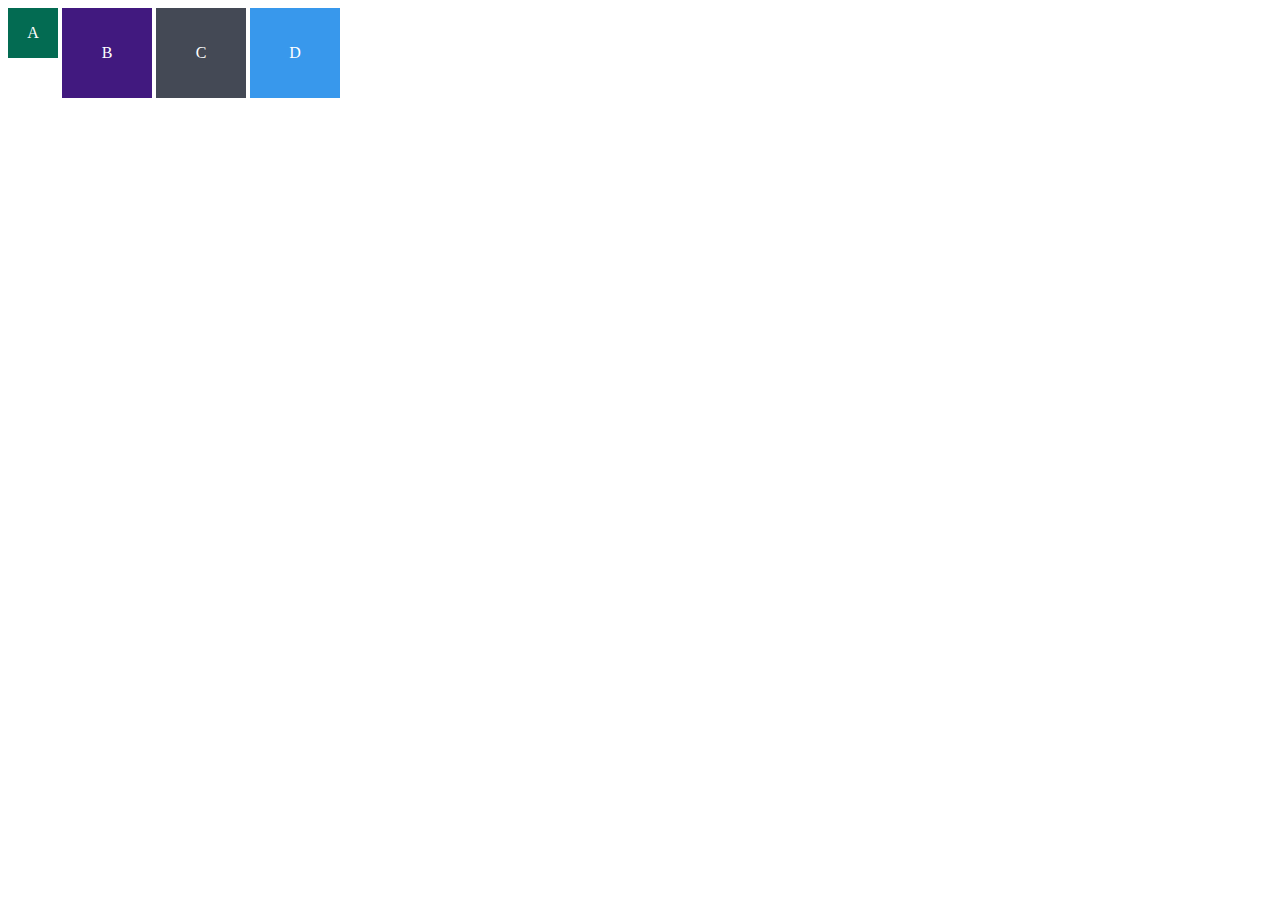
==== fundamentos/bloco-3-introducao-a-html-e-css/dia-3-html-css-seletores-e-posicionamento/index.html @ 790362af "Inclusao padding" ====
<!DOCTYPE html>
<html lang="en">
<head>
  <meta charset="UTF-8">
  <meta name="viewport" content="width=device-width, initial-scale=1.0">
  <title>Exercício de Fixação: box model</title>
  <link rel="stylesheet" href="style.css">
</head>
<body>
  <div class="caixa width-and-height" style="background: #036b52">A</div>
  <div class="caixa width-and-height padding" style="background: #41197f;">B</div>
  <div class="caixa width-and-height padding margin" style="background: #444955">C</div>
  <div class="caixa width-and-height padding margin border" style="background: #3898EC">D</div>
</body>
</html>
---- fundamentos/bloco-3-introducao-a-html-e-css/dia-3-html-css-seletores-e-posicionamento/style.css ----
.caixa {
    color: white;
    display: inline-block;
    line-height: 50px;
    text-align: center;
    vertical-align: top;
  }
  
  .width-and-height {
    height: 50px;
    width: 50px;
  }
  
  /* insira na classe abaixo um padding de 20px para aplicá-lo aos itens B, C e D */
  .padding {
  padding: 20px;
  }
  
  /* insira na classe abaixo uma margem de 30px para aplicá-la aos itens C e D */
  .margin {
  
  }
  
  /* insira na classe abaixo uma borda com valor '5px solid black' para aplicá-la ao item D */
  .border {
    
  }
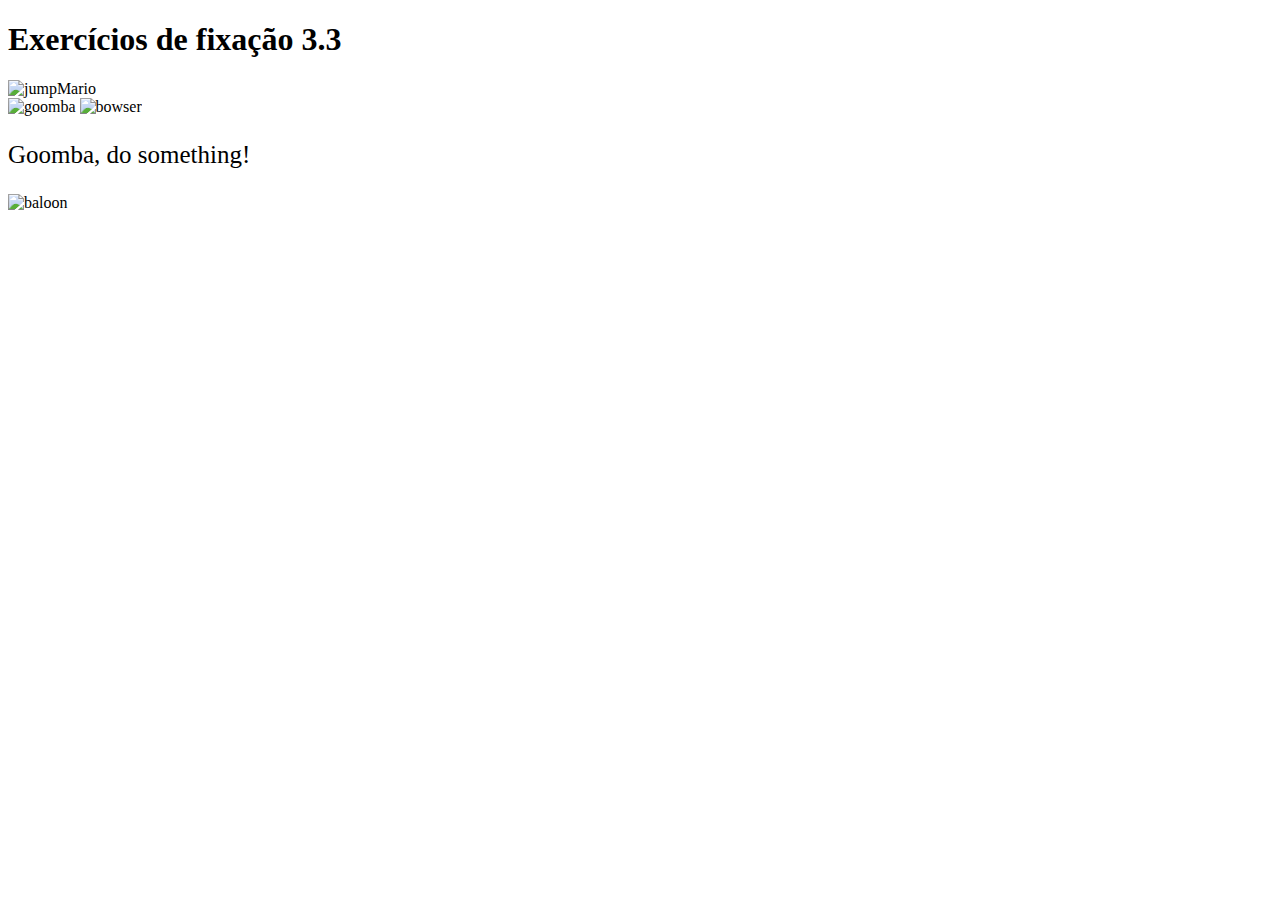
==== commit 5fe7a082: "Exercicio Nintendo - parte 1" ====
--- a/fundamentos/bloco-3-introducao-a-html-e-css/dia-3-html-css-seletores-e-posicionamento/index.html
+++ b/fundamentos/bloco-3-introducao-a-html-e-css/dia-3-html-css-seletores-e-posicionamento/index.html
@@ -1,15 +1,18 @@
 <!DOCTYPE html>
-<html lang="en">
-<head>
-  <meta charset="UTF-8">
-  <meta name="viewport" content="width=device-width, initial-scale=1.0">
-  <title>Exercício de Fixação: box model</title>
-  <link rel="stylesheet" href="style.css">
-</head>
-<body>
-  <div class="caixa width-and-height" style="background: #036b52">A</div>
-  <div class="caixa width-and-height padding" style="background: #41197f;">B</div>
-  <div class="caixa width-and-height padding margin" style="background: #444955">C</div>
-  <div class="caixa width-and-height padding margin border" style="background: #3898EC">D</div>
-</body>
+<html lang="pt-br">
+  <head>
+    <meta charset="UTF-8">
+    <title>Posicionamento de elementos</title>
+    <link rel="stylesheet" href="./style.css" />
+  </head>
+  <body>
+    <h1 id="titulo">Exercícios de fixação 3.3</h1>
+    <img src="https://bit.ly/39HLUyi" alt="jumpMario" class="super-mario" />
+    <img src="https://bit.ly/3arGfMc" alt="goomba" class="goomba" />
+    <img src="https://bit.ly/3AVnjks" alt="bowser" class="bowser" />
+    <p class="speach">
+      Goomba, do something!
+    </p>
+    <img src="https://bit.ly/3tmxgED" alt="baloon" class="baloon" />
+  </body>
 </html>--- a/fundamentos/bloco-3-introducao-a-html-e-css/dia-3-html-css-seletores-e-posicionamento/style.css
+++ b/fundamentos/bloco-3-introducao-a-html-e-css/dia-3-html-css-seletores-e-posicionamento/style.css
@@ -1,27 +1,24 @@
-.caixa {
-    color: white;
-    display: inline-block;
-    line-height: 50px;
-    text-align: center;
-    vertical-align: top;
-  }
-  
-  .width-and-height {
-    height: 50px;
-    width: 50px;
-  }
-  
-  /* insira na classe abaixo um padding de 20px para aplicá-lo aos itens B, C e D */
-  .padding {
-  padding: 20px;
-  }
-  
-  /* insira na classe abaixo uma margem de 30px para aplicá-la aos itens C e D */
-  .margin {
-  
-  }
-  
-  /* insira na classe abaixo uma borda com valor '5px solid black' para aplicá-la ao item D */
-  .border {
-    
-  }+.super-mario {
+  width: 100px;
+  position: hidden;
+  display:block
+
+}
+
+.goomba {
+  width: 100px;
+  position: hidden;
+}
+
+.baloon {
+
+}
+
+.speach {
+  font-size: 25px;
+}
+
+.bowser {
+  width: 200px;
+  position: hidden;
+}
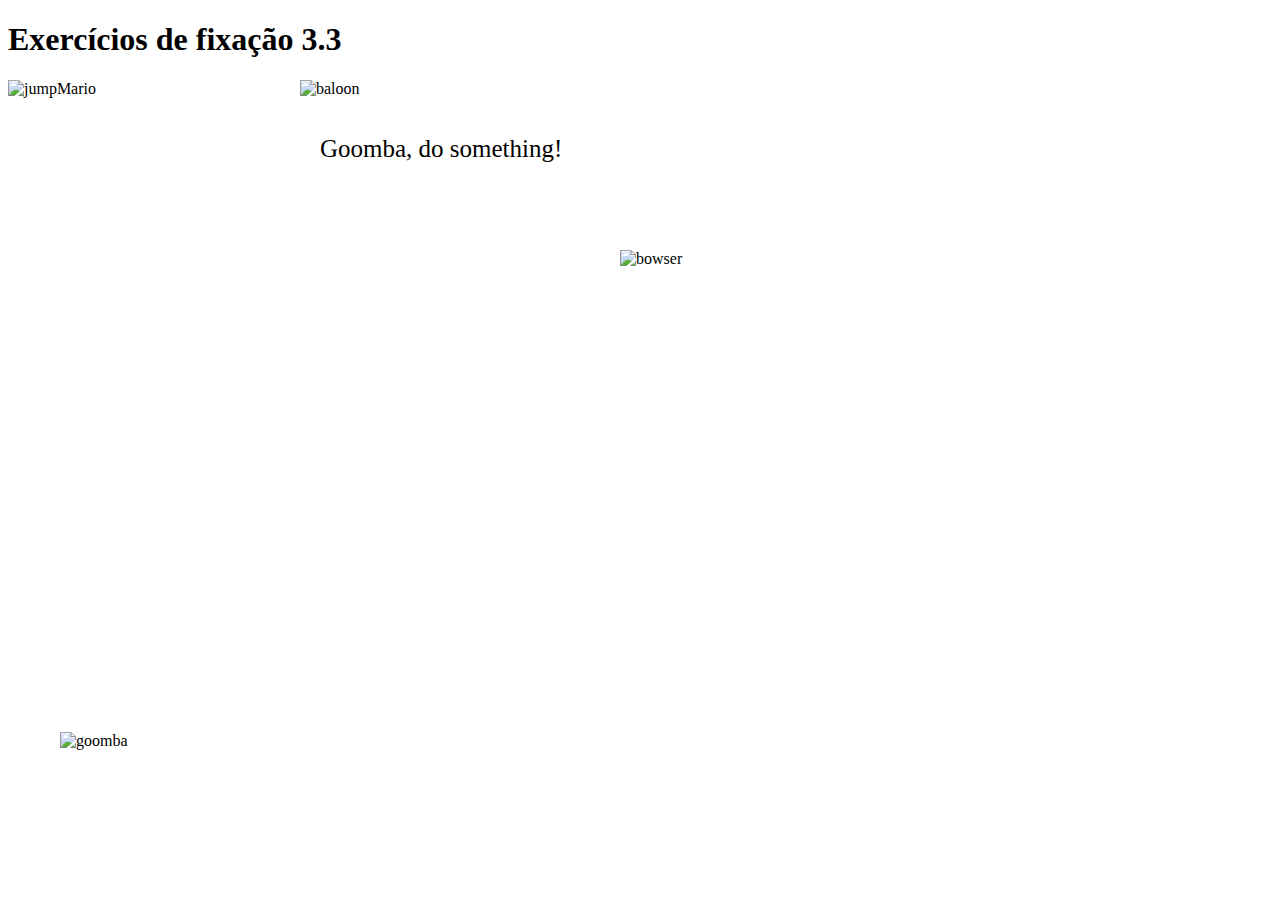
==== commit 42e042ed: "Exercicio Nintendo - parte 3" ====
--- a/fundamentos/bloco-3-introducao-a-html-e-css/dia-3-html-css-seletores-e-posicionamento/index.html
+++ b/fundamentos/bloco-3-introducao-a-html-e-css/dia-3-html-css-seletores-e-posicionamento/index.html
@@ -6,13 +6,13 @@
     <link rel="stylesheet" href="./style.css" />
   </head>
   <body>
-    <h1 id="titulo">Exercícios de fixação 3.3</h1>
+    <h1>Exercícios de fixação 3.3</h1>
     <img src="https://bit.ly/39HLUyi" alt="jumpMario" class="super-mario" />
     <img src="https://bit.ly/3arGfMc" alt="goomba" class="goomba" />
     <img src="https://bit.ly/3AVnjks" alt="bowser" class="bowser" />
+    <img src="https://bit.ly/3tmxgED" alt="baloon" class="baloon" />
     <p class="speach">
       Goomba, do something!
     </p>
-    <img src="https://bit.ly/3tmxgED" alt="baloon" class="baloon" />
   </body>
 </html>--- a/fundamentos/bloco-3-introducao-a-html-e-css/dia-3-html-css-seletores-e-posicionamento/style.css
+++ b/fundamentos/bloco-3-introducao-a-html-e-css/dia-3-html-css-seletores-e-posicionamento/style.css
@@ -1,24 +1,30 @@
 .super-mario {
-  width: 100px;
-  position: hidden;
-  display:block
-
+  width: 200px;
+  position: absolute;
 }
 
 .goomba {
   width: 100px;
-  position: hidden;
+  position: absolute;
+  bottom: 150px;
+  left: 60px;
 }
 
 .baloon {
-
+  position: absolute;
+  left: 300px;
 }
 
 .speach {
   font-size: 25px;
+  position: absolute;
+  left: 320px;
+  top: 110px;
 }
 
 .bowser {
-  width: 200px;
-  position: hidden;
+  width: 300px;
+  position: absolute;
+  left: 620px;
+  top: 250px;
 }
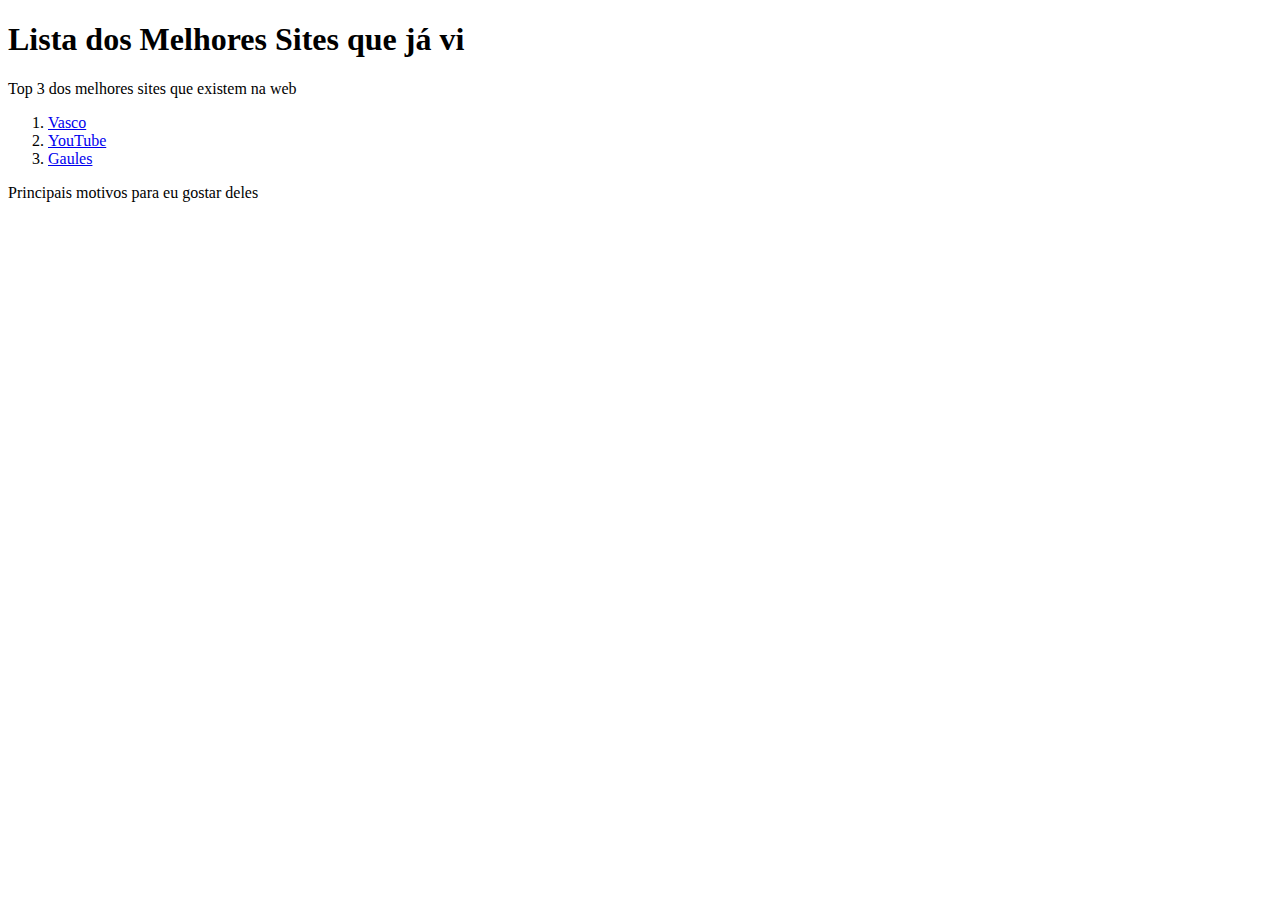
==== commit 4baf1026: "Seletores e Posicionamento - parte 1" ====
--- a/fundamentos/bloco-3-introducao-a-html-e-css/dia-3-html-css-seletores-e-posicionamento/index.html
+++ b/fundamentos/bloco-3-introducao-a-html-e-css/dia-3-html-css-seletores-e-posicionamento/index.html
@@ -2,17 +2,19 @@
 <html lang="pt-br">
   <head>
     <meta charset="UTF-8">
-    <title>Posicionamento de elementos</title>
-    <link rel="stylesheet" href="./style.css" />
+    <title>Agrupando Seletores</title>
+    <link rel="stylesheet" href="style.css">
   </head>
   <body>
-    <h1>Exercícios de fixação 3.3</h1>
-    <img src="https://bit.ly/39HLUyi" alt="jumpMario" class="super-mario" />
-    <img src="https://bit.ly/3arGfMc" alt="goomba" class="goomba" />
-    <img src="https://bit.ly/3AVnjks" alt="bowser" class="bowser" />
-    <img src="https://bit.ly/3tmxgED" alt="baloon" class="baloon" />
-    <p class="speach">
-      Goomba, do something!
-    </p>
+    <h1>Lista dos Melhores Sites que já vi</h1>
+    <p>Top 3 dos melhores sites que existem na web</p>
+    <ol>
+      <li>
+        <a href="https://ge.globo.com/futebol/times/vasco/" target="_blank"> Vasco</a>
+      </li>
+      <li><a href="https://youtube.com" target="_blank"> YouTube</a></li>
+      <li><a href="https://twitch.tv/gaules" target="_blank"> Gaules</a></li>
+        </ol>
+      <p>Principais motivos para eu gostar deles</p>
   </body>
 </html>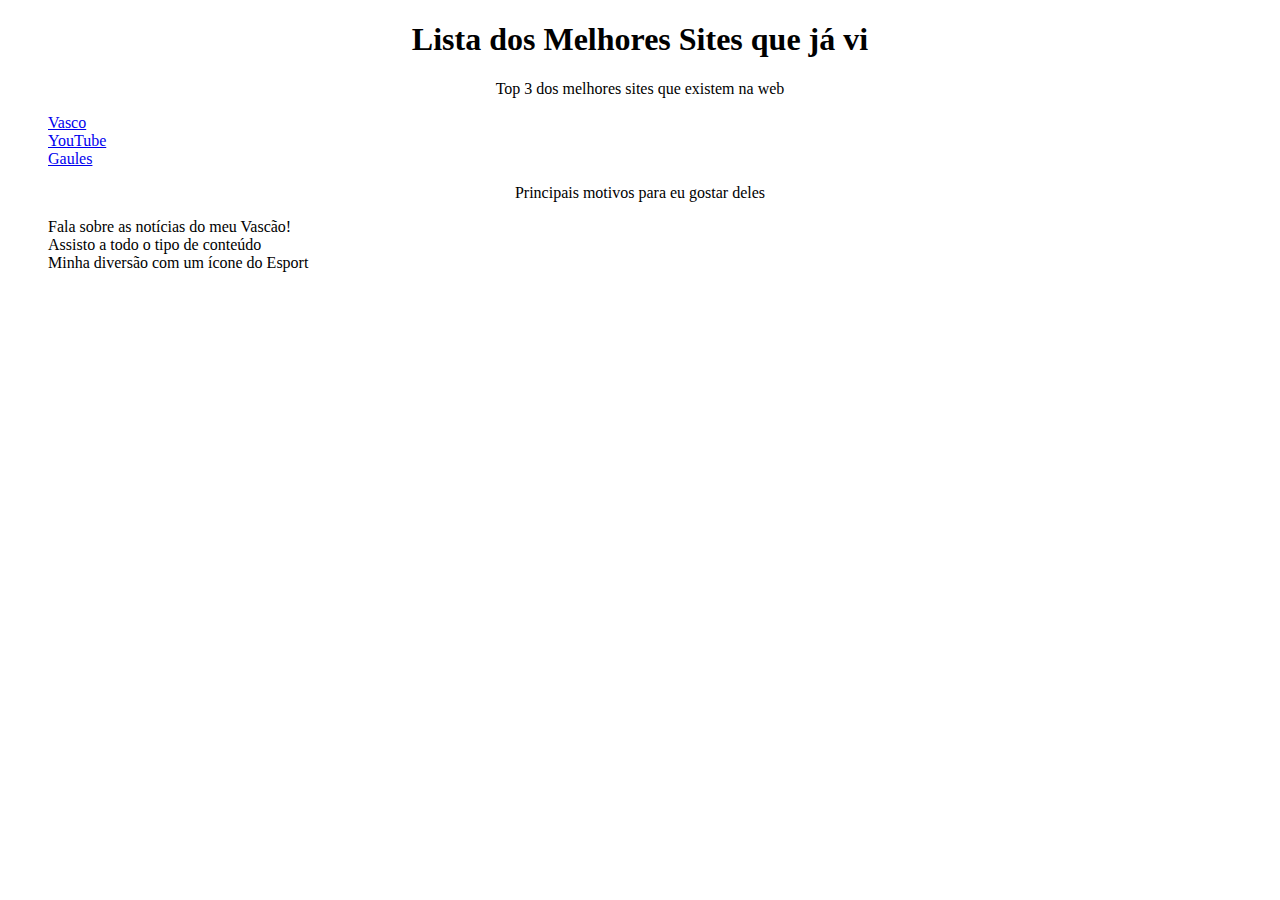
==== commit 55993917: "Seletores e Posicionamento - FIXAR 1" ====
--- a/fundamentos/bloco-3-introducao-a-html-e-css/dia-3-html-css-seletores-e-posicionamento/index.html
+++ b/fundamentos/bloco-3-introducao-a-html-e-css/dia-3-html-css-seletores-e-posicionamento/index.html
@@ -16,5 +16,9 @@
       <li><a href="https://twitch.tv/gaules" target="_blank"> Gaules</a></li>
         </ol>
       <p>Principais motivos para eu gostar deles</p>
+      <ul> <li>Fala sobre as notícias do meu Vascão!</li>
+        <li>Assisto a todo o tipo de conteúdo</li>
+        <li>Minha diversão com um ícone do Esport</li>
+      </ul>
   </body>
 </html>--- a/fundamentos/bloco-3-introducao-a-html-e-css/dia-3-html-css-seletores-e-posicionamento/style.css
+++ b/fundamentos/bloco-3-introducao-a-html-e-css/dia-3-html-css-seletores-e-posicionamento/style.css
@@ -0,0 +1,13 @@
+h1,p{
+  text-align: center;
+}
+
+li:hover{
+  background-color: gold;
+}
+li:active{
+  color: red;
+}
+ol,li{
+  list-style: none;
+}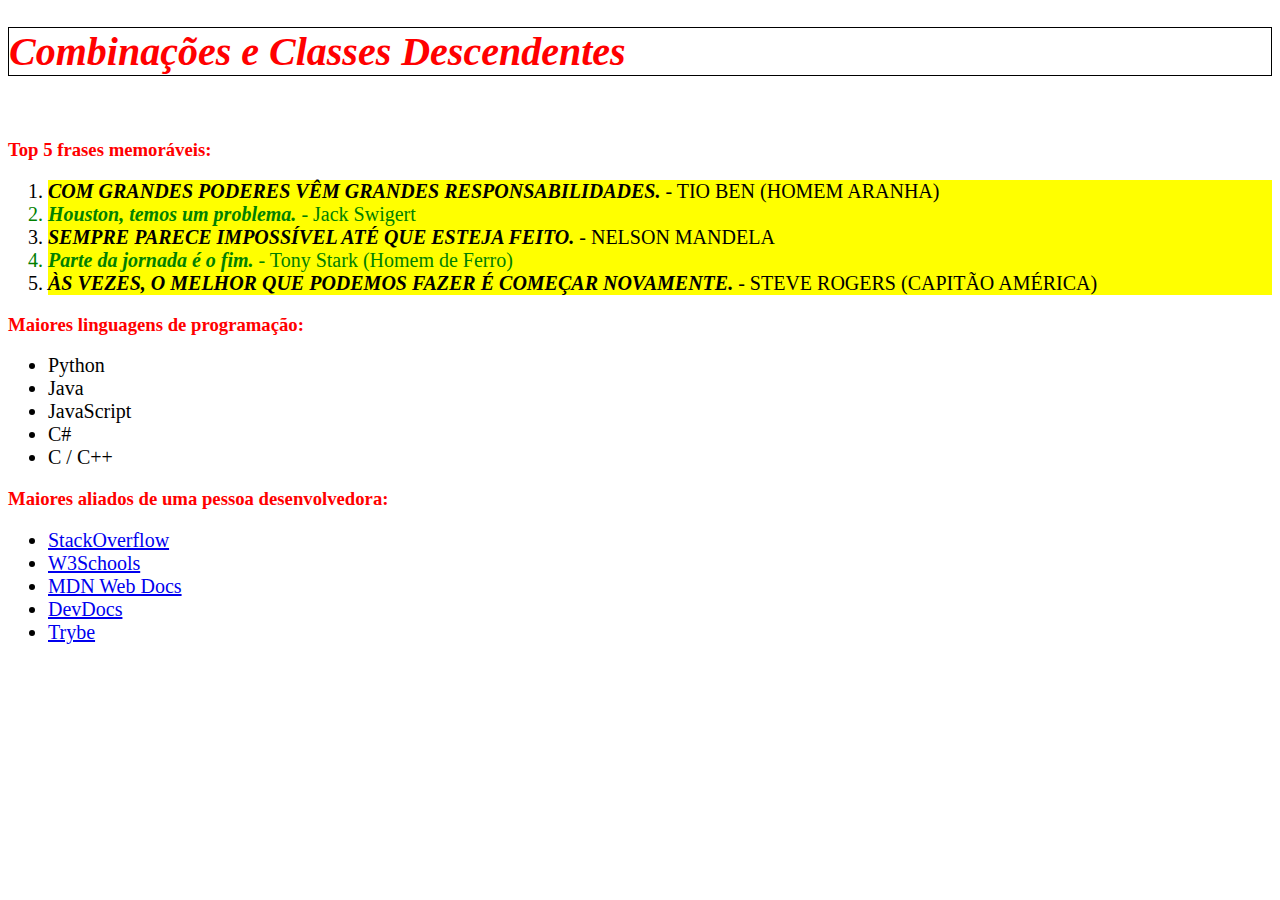
==== commit 552baac9: "EXERCICIOS 3.1" ====
--- a/fundamentos/bloco-3-introducao-a-html-e-css/dia-3-html-css-seletores-e-posicionamento/index.html
+++ b/fundamentos/bloco-3-introducao-a-html-e-css/dia-3-html-css-seletores-e-posicionamento/index.html
@@ -2,23 +2,45 @@
 <html lang="pt-br">
   <head>
     <meta charset="UTF-8">
-    <title>Agrupando Seletores</title>
     <link rel="stylesheet" href="style.css">
+    <title>#GoTrybe</title>
   </head>
   <body>
-    <h1>Lista dos Melhores Sites que já vi</h1>
-    <p>Top 3 dos melhores sites que existem na web</p>
+    <h1><em>Combinações e Classes Descendentes</em></h1>
+    <br />
+    <h3>Top 5 frases memoráveis:</h3>
     <ol>
+      <li><em>Com grandes poderes vêm grandes responsabilidades.</em> - Tio Ben (Homem Aranha)</li>
+      <li><em>Houston, temos um problema.</em> - Jack Swigert</li>
+      <li><em>Sempre parece impossível até que esteja feito.</em> - Nelson Mandela</li>
+      <li><em>Parte da jornada é o fim.</em> - Tony Stark (Homem de Ferro)</li>
+      <li><em>Às vezes, o melhor que podemos fazer é começar novamente.</em> - Steve Rogers (Capitão América)</li>
+    </ol>
+    <h3>Maiores linguagens de programação:</h3>
+    <ul>
+      <li>Python</li>
+      <li>Java</li>
+      <li>JavaScript</li>
+      <li>C#</li>
+      <li>C / C++</li>
+    </ul>
+    <h3>Maiores aliados de uma pessoa desenvolvedora:</h3>
+    <ul>
       <li>
-        <a href="https://ge.globo.com/futebol/times/vasco/" target="_blank"> Vasco</a>
+        <a href="https://pt.stackoverflow.com/" target="_blank">StackOverflow</a>
       </li>
-      <li><a href="https://youtube.com" target="_blank"> YouTube</a></li>
-      <li><a href="https://twitch.tv/gaules" target="_blank"> Gaules</a></li>
-        </ol>
-      <p>Principais motivos para eu gostar deles</p>
-      <ul> <li>Fala sobre as notícias do meu Vascão!</li>
-        <li>Assisto a todo o tipo de conteúdo</li>
-        <li>Minha diversão com um ícone do Esport</li>
-      </ul>
+      <li>
+        <a href="https://www.w3schools.com/" target="_blank">W3Schools</a>
+      </li>
+      <li>
+        <a href="https://developer.mozilla.org/pt-BR/" target="_blank">MDN Web Docs</a>
+      </li>
+      <li>
+        <a href="https://devdocs.io/" target="_blank">DevDocs</a>
+      </li>
+      <li>
+        <a href="https://app.betrybe.com/" target="_blank">Trybe</a>
+      </li>
+    </ul>
   </body>
 </html>--- a/fundamentos/bloco-3-introducao-a-html-e-css/dia-3-html-css-seletores-e-posicionamento/style.css
+++ b/fundamentos/bloco-3-introducao-a-html-e-css/dia-3-html-css-seletores-e-posicionamento/style.css
@@ -1,13 +1,31 @@
-h1,p{
-  text-align: center;
+ol li{
+  background-color: yellow;
 }
 
-li:hover{
-  background-color: gold;
+ol li:nth-child(2n){
+  color: green;
 }
-li:active{
+
+ol li:nth-child(2n+1){
+  text-transform: uppercase;
+}
+
+h1,h3 {
   color: red;
 }
-ol,li{
-  list-style: none;
-}+
+h1,h2,h3 > em{
+  font-size: 40px;
+  border: 1px solid black;
+}
+
+li{
+  font-size: 20px;
+}
+
+li > em{
+  font-weight: bolder;
+}
+
+
+
